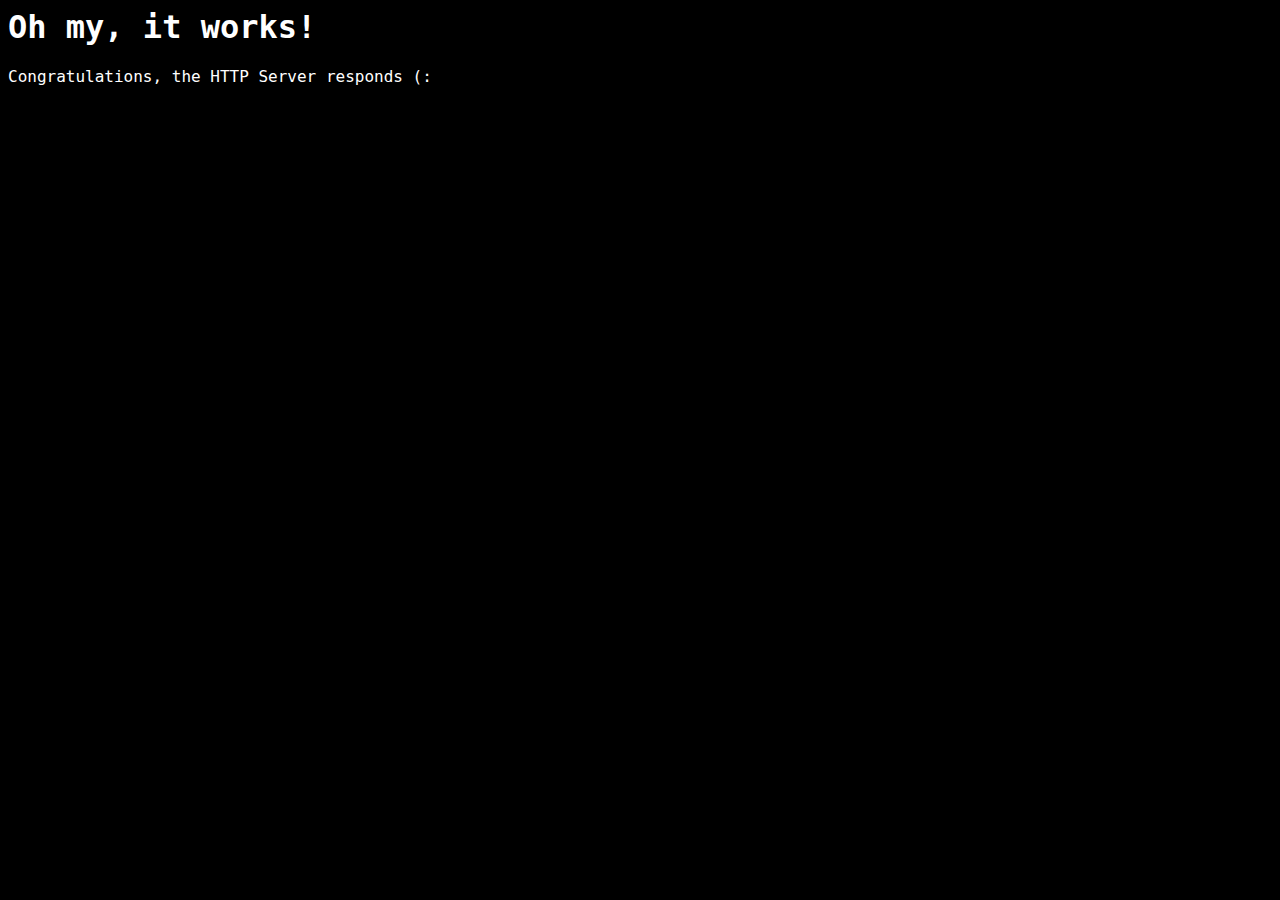
==== tests/fixtures/public/index.html @ 7e188507 "first commit" ====
<html>
    <head>
        <title>Happy - Http Application in Python</title>
        <link rel="shortcut icon" href="http://localhost:8080/img/happy.ico">
        <style>
            body {
              background-color: #000000;
            }
            p, h1 {
                color: #ffffff;
                font-family: "Source Code Pro", monospace;
            }
            </style>
    </head>
    <body>
        <h1>Oh my, it works!</h1>
        <p>Congratulations, the HTTP Server responds (:</p>
    </body>
</html>
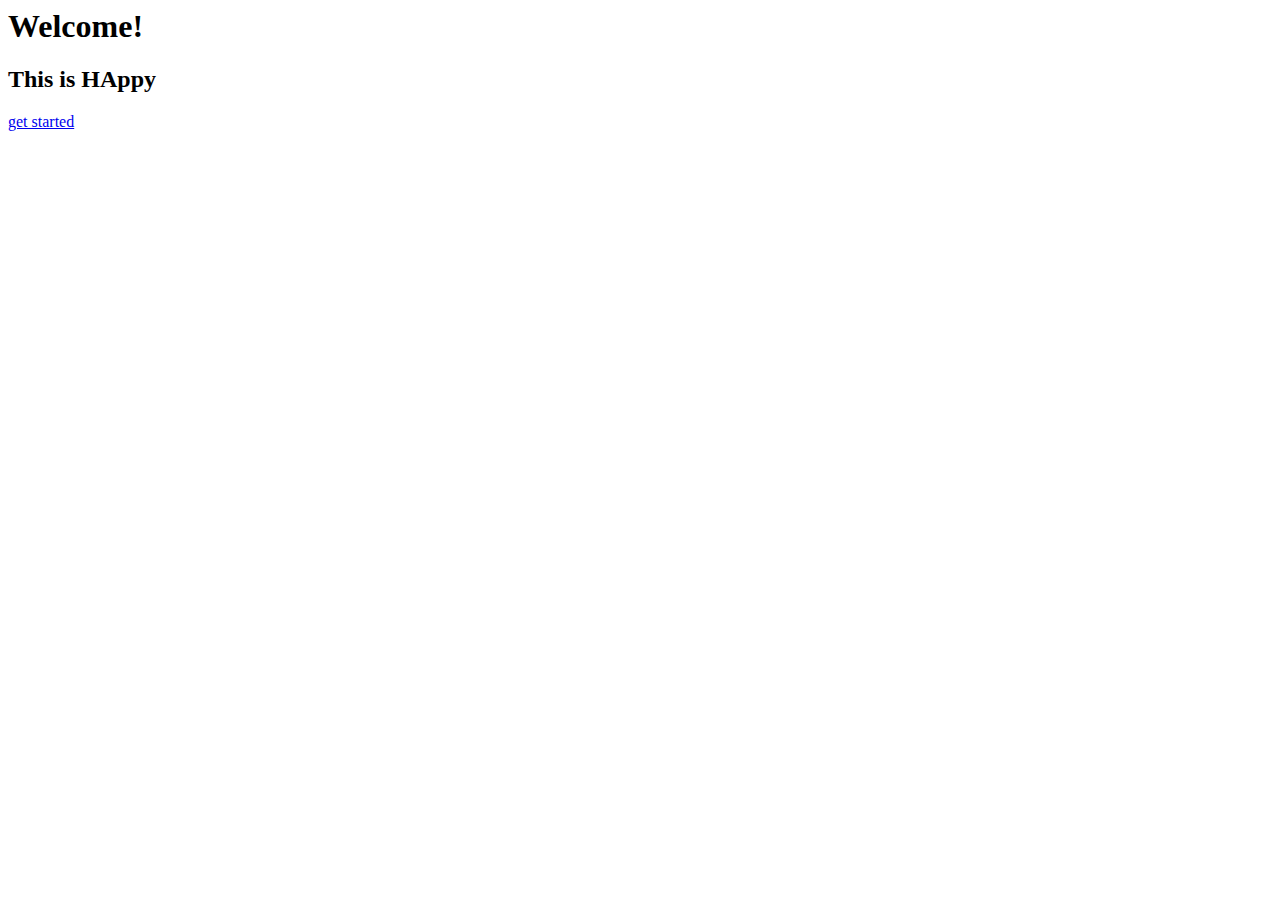
==== commit ef9ab825: "responses with css, adds docs to public" ====
--- a/tests/fixtures/public/index.html
+++ b/tests/fixtures/public/index.html
@@ -2,18 +2,25 @@
     <head>
         <title>Happy - Http Application in Python</title>
         <link rel="shortcut icon" href="http://localhost:8080/img/happy.ico">
-        <style>
-            body {
-              background-color: #000000;
-            }
-            p, h1 {
-                color: #ffffff;
-                font-family: "Source Code Pro", monospace;
-            }
-            </style>
+        <link rel="stylesheet" type="text/css" href="http://localhost:8080/happy/css/style.css" />
     </head>
     <body>
-        <h1>Oh my, it works!</h1>
-        <p>Congratulations, the HTTP Server responds (:</p>
+        <div class="container">
+            <div class="docs-section" id="grid">
+                <h1>Welcome!</h1>
+                <h2>This is HAppy</h2>
+                <div class="grid">
+                    <div class="row">
+                        <div class="two columns"></div>
+                        <div class="eight columns">
+                            <a class="button" href="http://localhost:8080/hello">
+                                <p>get started</p>
+                            </a>
+                        </div>
+                        <div class="two columns"></div>
+                    </div>
+                </div>
+            </div>
+        </div>    
     </body>
 </html>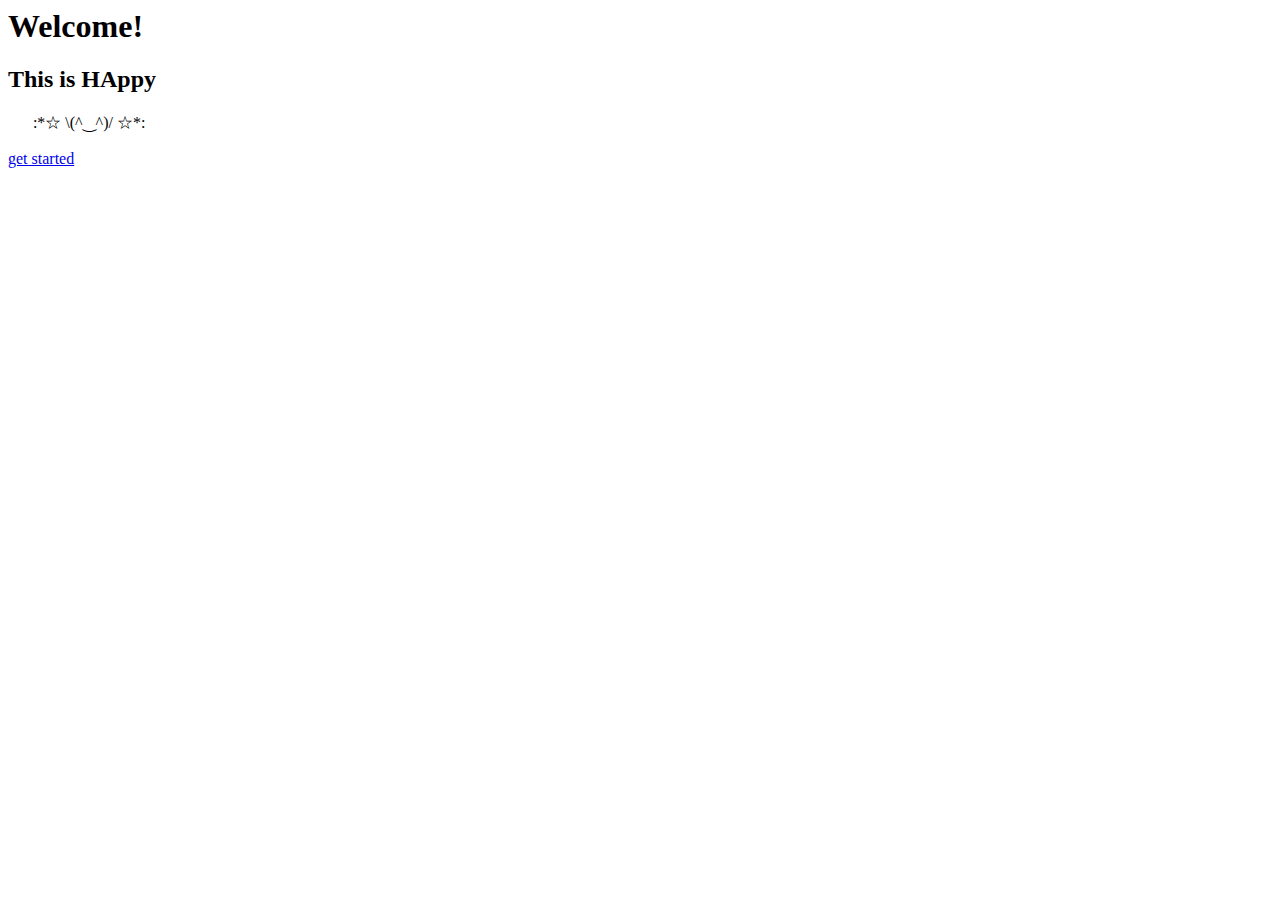
==== commit 820c4daa: "encodes responses to utf-8" ====
--- a/tests/fixtures/public/index.html
+++ b/tests/fixtures/public/index.html
@@ -1,7 +1,8 @@
 <html>
     <head>
+        <meta charset="utf-8">
         <title>Happy - Http Application in Python</title>
-        <link rel="shortcut icon" href="http://localhost:8080/img/happy.ico">
+        <link rel="shortcut icon" href="http://localhost:8080/happy/img/happy.ico">
         <link rel="stylesheet" type="text/css" href="http://localhost:8080/happy/css/style.css" />
     </head>
     <body>
@@ -9,6 +10,7 @@
             <div class="docs-section" id="grid">
                 <h1>Welcome!</h1>
                 <h2>This is HAppy</h2>
+                <p>・ﾟ:*☆ \(^‿^)/ ☆*:・ﾟ</p>
                 <div class="grid">
                     <div class="row">
                         <div class="two columns"></div>
